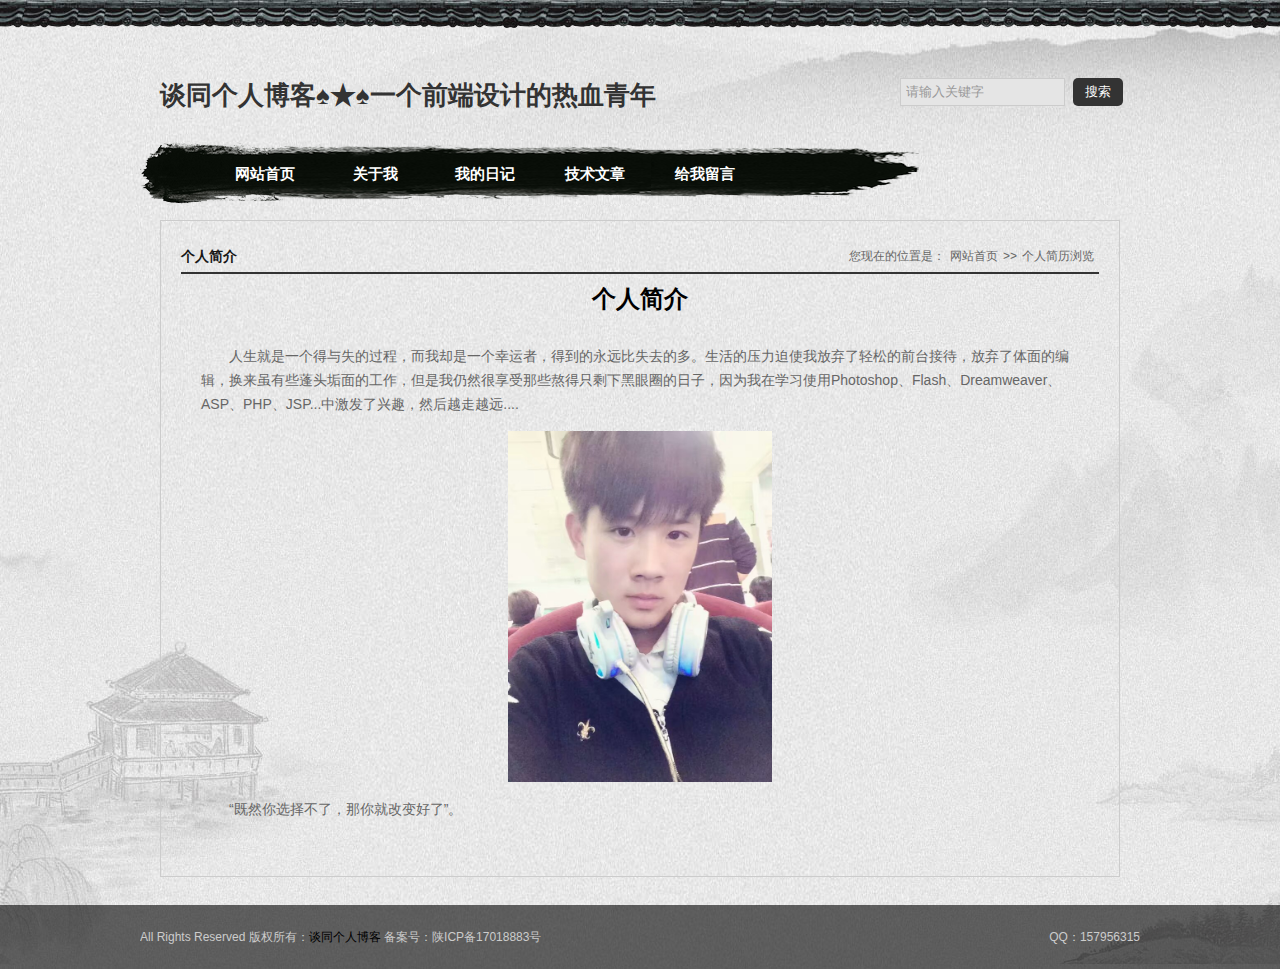
==== about.html @ 778abb0f "修改整体布局" ====
<!doctype html>
<html>
<head>
<meta http-equiv="X-UA-Compatible" content="IE=edge">
<meta name="baidu-site-verification" content="CtYt4injW1" />
<meta name="360-site-verification" content="a75dcb147688915b4cc7cfaa71e996a2" />
<meta name="keywords" content="个人博客" />
<meta name="keywords" content="博客搭建" />
<meta name="keywords" content="博客网站" />
<link rel="shortcut icon" href="images/logo.png">
<meta charset="utf-8">
<meta charset="gb2312">
<title>谈同个人博客♠★♠一个前端设计的热血青年</title>
<meta name="keywords" content="谈同个人博客♠★♠一个前端设计的热血青年" />
<meta name="description" content="谈同个人博客♠★♠一个前端设计的热血青年" />
<link href="css/base.css" rel="stylesheet">
<link href="css/main.css" rel="stylesheet">
<!--[if lt IE 9]>
<script src="js/modernizr.js"></script>
<![endif]-->
<script type="text/javascript" src="js/jquery.js"></script>
</head>
<body>
<div id="wrapper">
  <header>
    <div class="headtop"></div>
    <div class="contenttop">
      <div class="logo f_l">谈同个人博客♠★♠一个前端设计的热血青年</div>
      <div class="search f_r">
        <form action="/e/search/index.php" method="post" name="searchform" id="searchform">
          <input name="keyboard" id="keyboard" class="input_text" value="请输入关键字" style="color: rgb(153, 153, 153);" onfocus="if(value=='请输入关键字'){this.style.color='#000';value=''}" onblur="if(value==''){this.style.color='#999';value='请输入关键字'}" type="text">
          <input name="show" value="title" type="hidden">
          <input name="tempid" value="1" type="hidden">
          <input name="tbname" value="news" type="hidden">
          <input name="Submit" class="input_submit" value="搜索" type="submit">
        </form>
      </div>
      <div class="blank"></div>
      <nav>
        <div  class="navigation">
          <ul class="menu">
            <li><a href="index.html">网站首页</a></li>
            <li><a href="#">关于我</a>
              <ul>
                <li><a href="about.html">个人简介</a></li>
                <li><a href="listpic.html">个人相册</a></li>
              </ul>
            </li>
            <li><a href="404.html">我的日记</a>
              <ul>
                <li><a href="newslistpic.html">个人日记</a></li>
                <li><a href="newslistpic.html">学习笔记</a></li>
              </ul>
            </li>
            <li><a href="404.html">技术文章</a> </li>
            <li><a href="404.html">给我留言</a> </li>
          </ul>
        </div>
      </nav>
      <SCRIPT type=text/javascript>
	// Navigation Menu
	$(function() {
		$(".menu ul").css({display: "none"}); // Opera Fix
		$(".menu li").hover(function(){
			$(this).find('ul:first').css({visibility: "visible",display: "none"}).slideDown("normal");
		},function(){
			$(this).find('ul:first').css({visibility: "hidden"});
		});
	});
</SCRIPT>
    </div>
  </header>
  <div class="container">
    <div class="con_content">
      <div class="about_box">
        <h2 class="nh1"><span>您现在的位置是：<a href="/" target="_blank">网站首页</a>>><a href="#" target="_blank">个人简历浏览</a></span><b>个人简介</b></h2>
        <div class="f_box">
          <p class="a_title">个人简介</p>
          <p class="p_title"></p>
          <!--  <p class="box_p"><span>发布时间：2017-07-07 15:12:42</span><span>作者：唐孝文</span><span>来源：稽查支队</span><span>点击：111056</span></p>-->
          <!-- 可用于内容模板 -->
        </div>
        <ul class="about_content">
          <p> 人生就是一个得与失的过程，而我却是一个幸运者，得到的永远比失去的多。生活的压力迫使我放弃了轻松的前台接待，放弃了体面的编辑，换来虽有些蓬头垢面的工作，但是我仍然很享受那些熬得只剩下黑眼圈的日子，因为我在学习使用Photoshop、Flash、Dreamweaver、ASP、PHP、JSP...中激发了兴趣，然后越走越远....</p>
          <p><img src="images/me.jpeg" width="30%"></p>
          <p>“既然你选择不了，那你就改变好了”。 </p>
        </ul>
        <!--    <div class="nextinfos">
      <p>上一篇：<a href="/">区中医医院开展志愿服务活动</a></p>
      <p>下一篇：<a href="/">广安区批准“单独两孩”500例</a></p>
    </div>-->
        <!-- 可用于内容模板 -->

        <!-- container代码 结束 -->
      </div>
    </div>
    <div class="blank"></div>
  </div>
  <!-- container代码 结束 -->
<div class="comment">
    <div id="SOHUCS"></div>
<script type="text/javascript">
(function(){
var appid = 'cytk2a7nr';
var conf = '3437d86f4a4e9bf3aad1ef65fc2740b5';
var width = window.innerWidth || document.documentElement.clientWidth;
if (width < 960) {
window.document.write('<script id="changyan_mobile_js" charset="utf-8" type="text/javascript" src="http://changyan.sohu.com/upload/mobile/wap-js/changyan_mobile.js?client_id=' + appid + '&conf=' + conf + '"><\/script>'); } else { var loadJs=function(d,a){var c=document.getElementsByTagName("head")[0]||document.head||document.documentElement;var b=document.createElement("script");b.setAttribute("type","text/javascript");b.setAttribute("charset","UTF-8");b.setAttribute("src",d);if(typeof a==="function"){if(window.attachEvent){b.onreadystatechange=function(){var e=b.readyState;if(e==="loaded"||e==="complete"){b.onreadystatechange=null;a()}}}else{b.onload=a}}c.appendChild(b)};loadJs("http://changyan.sohu.com/upload/changyan.js",function(){window.changyan.api.config({appid:appid,conf:conf})}); } })(); </script>

<!--PC版-->
<div id="SOHUCS" sid="" ></div>
<script charset="utf-8" type="text/javascript" src="https://changyan.sohu.com/upload/changyan.js" ></script>
<script type="text/javascript">
window.changyan.api.config({
appid: 'cytk2a7nr',
conf: '3437d86f4a4e9bf3aad1ef65fc2740b5'
});
</script>

<!--PC和WAP自适应版-->
<div id="SOHUCS" sid="请将此处替换为配置SourceID的语句" ></div>
<script type="text/javascript">
(function(){
var appid = 'cytk2a7nr';
var conf = 'prod_53c868f5f3ac56a10e72d038ac860764';
var width = window.innerWidth || document.documentElement.clientWidth;
if (width < 960) {
window.document.write('<script id="changyan_mobile_js" charset="utf-8" type="text/javascript" src="https://changyan.sohu.com/upload/mobile/wap-js/changyan_mobile.js?client_id=' + appid + '&conf=' + conf + '"><\/script>'); } else { var loadJs=function(d,a){var c=document.getElementsByTagName("head")[0]||document.head||document.documentElement;var b=document.createElement("script");b.setAttribute("type","text/javascript");b.setAttribute("charset","UTF-8");b.setAttribute("src",d);if(typeof a==="function"){if(window.attachEvent){b.onreadystatechange=function(){var e=b.readyState;if(e==="loaded"||e==="complete"){b.onreadystatechange=null;a()}}}else{b.onload=a}}c.appendChild(b)};loadJs("https://changyan.sohu.com/upload/changyan.js",function(){window.changyan.api.config({appid:appid,conf:conf})}); } })(); </script>
</div>
  <footer>
    <div class="footer">
      <div class="f_l">
        <p>All Rights Reserved 版权所有：<a href="http://www.tthcclove.cn">谈同个人博客</a> 备案号：陕ICP备17018883号</p>
      </div>
      <div class="f_r textr">
        <p>QQ：157956315</p>
      </div>
    </div>
  </footer>
</div>
<!--百度推送代码-->
<script>
(function(){
    var bp = document.createElement('script');
    var curProtocol = window.location.protocol.split(':')[0];
    if (curProtocol === 'https') {
        bp.src = 'https://zz.bdstatic.com/linksubmit/push.js';
    }
    else {
        bp.src = 'http://push.zhanzhang.baidu.com/push.js';
    }
    var s = document.getElementsByTagName("script")[0];
    s.parentNode.insertBefore(bp, s);
})();
</script>
</body>
</html>
---- css/base.css ----
@charset "gb2312";
/* ����css */
* {
	margin: 0;
	padding: 0
}
body {
	font: 12px "����", Arial, Helvetica, sans-serif;
	color: #666666;
	background: url(../images/bg.jpg) repeat
}
img {
	border: 0;
	display: block
}
ul, ol, li {
	list-style: none;
}
h1, h2, h3, h4, h5, h6 {
	font-size: 100%;
	font-weight: normal;
}
a {
	outline: none;
}
/*Ĭ��������ɫ */
a:link, a:visited, a:active {
	text-decoration: none;
	color: #000000
}
a:hover {
	text-decoration: none;
	color: #000;
}
.clear {
	clear: both;
}
.blank {
	height: 8px;
	overflow: hidden;
	width: 100%;
	margin: auto;
	clear: both
}
.f_l {
	float: left
}
.f_r {
	float: right
}
/*topnav*/
.topnav {
	line-height: 50px;
	height: 50px;
	color: #000;
	text-align: center;
	background: rgba(255, 255, 255, 0.58);
	position: fixed;
	width: 100%;
	top: 0;
	z-index: 999;
	box-shadow: #333 0px 2px 2px
}
.topnav a {
	color: #000;
	font-weight: bold;
	margin: 0 5px
}
#wrapper {
	background: url(../images/footside.jpg) bottom center no-repeat;
	overflow: hidden;
}
header {
	width: 100%;
	background: url(../images/yuanshan.jpg) right bottom no-repeat
}
.headtop {
	background: url(../images/topbg.jpg) repeat-x;
	height: 28px;
}
.contenttop {
	width: 1000px;
	margin: auto;
}
.logo {
	padding: 50px 0 20px 20px;
	font-size: 26px;
	font-family: "΢���ź�", sans-serif;
	color: #333;
	font-weight: bold;
}
/*search*/
.search {
	width: 240px;
	margin: 50px 0 0 0
}
.input_text {
	padding-left: 5px;
	border: 1px solid #ccc;
	width: 158px;
	height: 26px;
	line-height: 26px;
	background-color: #e5e5e5;
}
.input_submit {
	background-color: #333;
	color: #FFF;
	margin-left: 5px;
	width: 50px;
	border: none;
	cursor: pointer;
	height: 28px;
	line-height: 28px;
	border-radius: 5px;
}
/*nav*/
nav {
	margin: 0 0 15px 0
}
.navigation {
	height: 64px;
	background: url(../images/navbg.png) no-repeat;
	font-family: "΢���ź�";
}
.menu {
	position: relative;
	margin-left: 70px;
	padding-top: 10px
}
.menu li {
	float: left;
	width: 110px;
	text-align: center;
	position: relative;
	line-height: 46px;
}
.menu li a {
	display: block;
	text-decoration: none;
	color: #fff;
	font-size: 15px;
	font-weight: bold
}
.menu ul {
	position: relative;
	background: url(../images/footerbg.png);
	z-index: 300;
}
.menu li ul {
	display: none;
	width: 110px;
	position: absolute;
	TOP: 40px;
	left: 0;
}
.menu li ul li {
	font-size: 12px;
	height: 28px;
	line-height: 28px
}
.menu li ul li a {
	font-size: 14px
}
.menu li ul li a:hover {
	background: #000
}
/*links*/
.links {
	width: 1000px;
	margin: 30px auto;
	overflow: hidden
}
.links h2 {
	background: url(../images/linksbg.png) no-repeat left top;
	height: 38px
}
.links li {
	float: left;
	border: #CCC 1px solid;
	padding: 5px;
	margin: 10px 10px
}
.links li img {
	height: 51px
}
.links li img:hover {
	opacity: 0.5
}
/*footer*/
footer {
	background: url(../images/footerbg.png) repeat-x;
	padding: 20px 0;
	color: #ccc;
	margin: 20px 0 0 0
}
.footer {
	width: 1000px;
	margin: auto;
	overflow: hidden
}
.footer p {
	line-height: 24px;
}
.textr {
	text-align: right
}


.comment{
    width: 1000px;
    height: auto;
    margin:auto;
}
---- css/main.css ----
@charset "gb2312";
.con_content {
	overflow: hidden;
	width: 958px;
	margin: auto;
	border: #CCC 1px solid
}
.about_box {
	padding: 20px;
	overflow: hidden;
}
.about_content {
	line-height: 24px;
	font-size: 14px;
	padding: 20px
}
.about_content p {
	margin-bottom: 15px;
	text-indent: 2em
}
.about_content p img {
	margin: auto
}
.nh1 {
	line-height: 31px;
	height: 31px;
	font-size: 14px;
	border-bottom: #333 2px solid;
	color: #171717;
}
.nh1 span {
	float: right;
	font-size: 12px;
	color: #666;
	font-weight: normal
}
.nh1 span a {
	color: #666;
	margin: 0 5px
}
.nh1 span a:hover {
	color: #000
}
.con_left {
	width: 170px;
	float: left;
	margin-top: 10px;
	background: url(../images/tz.png) no-repeat
}
.con_left ul {
	margin-top: 36px
}
.con_left ul li {
	height: 40px;
	line-height: 40px;
	text-align: center;
	background: #f1f1f1;
	margin-bottom: 1px;
	border-bottom: #c7c7c7 1px solid
}
.con_left ul li a {
	color: #333;
	display: block;
}
.con_left ul li a:hover {
	background: #069;
	color: #fff
}
.a_title {
	text-align: center;
	font-size: 24px;
	font-weight: bold;
	color: #000;
	line-height: 50px
}
.p_title {
	text-align: center;
	font-size: 20px;
	color: #333;
	line-height: 50px;
}
.a_content {
	line-height: 28px;
	font-size: 14px;
	padding: 10px 30px;
	color: #333
}
.a_content p {
	margin-bottom: 20px;
	text-indent: 2em;
}
.box_p {
	border: #ccc 1px dashed;
	text-align: center;
	padding: 5px 0;
	margin: 0 30px 10px 30px;
	color: #999;
}
.box_p a {
	color: #999
}
.box_p span {
	margin: 0 10px
}
.nextinfos p {
	display: inline;
	margin-right: 20px
}
.nextinfos {
	text-align: center;
}
/* ¶¯Ì¬ */
.news_list {
	margin: 10px 0;
	overflow: hidden
}
.news_list li {
	background: url(../images/libg.jpg) no-repeat left center;
	;
	padding-left: 20px;
	line-height: 26px;
	font-size: 14px;
	border-bottom: #CCC dotted 1px
}
.news_list li span {
	float: right;
	color: #999;
	font-size: 12px;
	padding-right: 10px
}
.news_list li a {
	color: #333
}
.news_list li a:hover {
	color: #f00;
	text-decoration: underline
}
/* ·ÖÒ³ */
.pagelist {
	text-align: center;
	color: #666;
	width: 100%;
	clear: both;
	margin: 10px 0;
	display: block
}
.pagelist a {
	color: #666;
	margin: 0 2px
}
.pagelist a:hover {
	color: #f00;
	text-decoration: underline
}
.blogs {
	padding: 20px 0;
	position: relative;
	border-bottom: #999 1px dashed;
	overflow: hidden;
	width: 780px;
}
.blogs h3 {
	font-size: 16px;
	font-weight: bold;
	transition: all .5s;
	margin-bottom: 10px
}
.blogs h3 a {
	color: #474645;
}
.blogs h3 a:hover {
	text-decoration: underline
}
.blogs figure {
	float: left;
	width: 25%;
	overflow: hidden;
}
.blogs figure img {
	width: 100%;
	margin: auto;
	-moz-transition: all 0.5s;
	-webkit-transition: all 0.5s;
	-o-transition: all 0.5s;
	transition: all 0.5s;
}
.blogs figure:hover img {
	-moz-transform: scale(1.1);
	-webkit-transform: scale(1.1);
	-o-transform: scale(1.1);
	-ms-transform: scale(1.1);
}
.blogs ul {
	float: right;
	line-height: 22px;
	width: 72%;
	color: #756F71;
	position: relative
}
.blogs:hover {
	background: #f9f9f9
}
.autor {
	overflow: hidden;
	clear: both;
	display: inline-block;
	color: #838383;
	width: 100%;
	background: #f1f1f1;
	padding-left: 10px
}
.autor span {
	margin: 0 10px 0 0;
}
.autor span a {
	color: #759b08;
}
.autor span a:hover {
	text-decoration: underline
}
a.readmore {
	background: #fd8a61;
	color: #fff;
	padding: 5px 10px;
	float: right;
	margin: 20px 0 0 0;
}
.pingl.f_r {
	padding: 0;
}
/* ÎÄ×ÖÍ¼Æ¬ÁÐ±í*/
.dtxw {
	overflow: hidden;
	margin: 30px auto
}
.dttext {
	width: 60%;
	border-bottom: #838484 1px solid;
	margin-left: 40px;
}
.dttext ul {
	padding: 20px 20px 20px 80px
}
.xwpic {
	width: 28%;
	overflow: hidden;
	background: #ccc
}
.xwpic img {
	-webkit-transition: all 0.5s;
	-moz-transition: all 0.5s;
	-o-transition: all 0.5s;
	height: 140px;
	margin: auto
}
.xwpic img:hover {
	-webkit-transform: scale(1.1);
	-moz-transform: scale(1.1);
	-o-transform: scale(1.1);
	-ms-transform: scale(1.1);
}
.dtxw li {
	width: 100%;
	position: relative;
	clear: both;
	list-style: none;
	margin-bottom: 30px;
	overflow: hidden
}
.dtxw li:first-child::before {
	content: "01";
	position: absolute;
	left: 40px;
	top: 40px;
	font-size: 40px;
	color: #aeaeae
}
.dtxw li:nth-child(2)::before {
	content: "02";
	position: absolute;
	left: 40px;
	top: 40px;
	font-size: 40px;
	color: #aeaeae
}
.dtxw li:nth-child(3)::before {
	content: "03";
	position: absolute;
	left: 40px;
	top: 40px;
	font-size: 40px;
	color: #aeaeae
}
.dtxw li:nth-child(4)::before {
	content: "04";
	position: absolute;
	left: 40px;
	top: 40px;
	font-size: 40px;
	color: #aeaeae
}
.dtxw li:nth-child(5)::before {
	content: "05";
	position: absolute;
	left: 40px;
	top: 40px;
	font-size: 40px;
	color: #aeaeae
}
.dtxw li:nth-child(6)::before {
	content: "06";
	position: absolute;
	left: 40px;
	top: 40px;
	font-size: 40px;
	color: #aeaeae
}
.dttext span {
	text-align: right;
	float: right;
	color: #999
}
.dttext h2 {
	font-size: 18px;
	font-weight: normal;
	padding: 5px 10px;
	color: #333;
	background: #ccc;
	margin-bottom: 10px
}
.dttext {
	line-height: 24px
}
/* Í¼Æ¬Õ¹Ê¾ */
.lispic {
	padding: 20px 0;
	overflow: hidden;
}
.lispic li {
	float: left;
	text-align: center;
	width: 200px;
	border: #ccc 5px solid;
	overflow: hidden;
	background: #ccc;
	margin: 10px 10px 10px 9px;
	position: relative
}
.lispic li img {
	display: block;
	margin: auto;
	height: 160px;
	width: auto;
	-webkit-transition: all 0.5s;
	-moz-transition: all 0.5s;
	-o-transition: all 0.5s;
}
.lispic li span {
	padding: 10px 0;
	display: block;
	position: absolute;
	overflow: hidden;
	text-align: center;
	bottom: 0;
	background: rgba(0, 0, 0, 0.55);
	width: 100%;
	color: #fff;
}
.lispic li img:hover {
	-webkit-transform: scale(1.1);
	-moz-transform: scale(1.1);
	-o-transform: scale(1.1);
	-ms-transform: scale(1.1);
}

.comment{
    width: 1000px;
    height: auto;
    margin:auto;
}

.shang_a{
	width: 500px;
	height:auto;
	margin:auto;
	text-align:center;
}

.shang_a .one{
	width:50px;
	height: 50px;
	background-image: url(../images/shang.png);
	background-size: 100% 100%;
	margin:auto;
}
.shang_a .two{
	width:200px;
	height:auto;
	background-size: 100% 100%;
	margin:30px auto;
	display: none;
}

.wrap-word-gw{
	color:#000;
}

.area-textarea-w{
	color:red;
}

textarea{
	color:red;
}

.textarea-fw{
	color:red;
}

.service-wrap-w{
	display:none;
}
div.wrap-area-w{
	color:red;
}
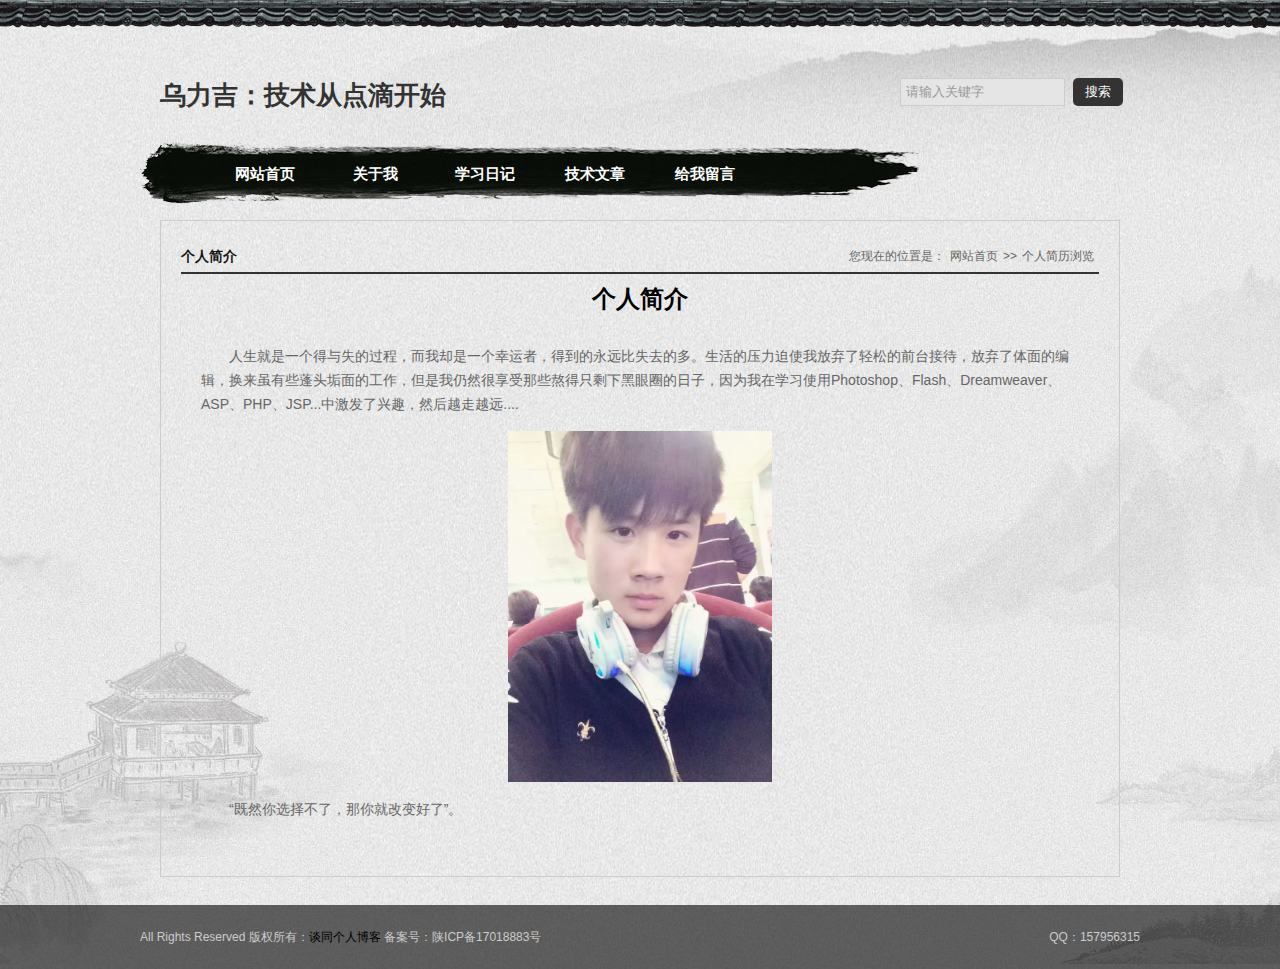
==== commit 38df4710: "分布式基础" ====
--- a/about.html
+++ b/about.html
@@ -10,9 +10,9 @@
 <link rel="shortcut icon" href="images/logo.png">
 <meta charset="utf-8">
 <meta charset="gb2312">
-<title>谈同个人博客♠★♠一个前端设计的热血青年</title>
-<meta name="keywords" content="谈同个人博客♠★♠一个前端设计的热血青年" />
-<meta name="description" content="谈同个人博客♠★♠一个前端设计的热血青年" />
+<title>乌力吉简介</title>
+<meta name="keywords" content="对技术的追求" />
+<meta name="description" content="对技术的追求" />
 <link href="css/base.css" rel="stylesheet">
 <link href="css/main.css" rel="stylesheet">
 <!--[if lt IE 9]>
@@ -25,7 +25,7 @@
   <header>
     <div class="headtop"></div>
     <div class="contenttop">
-      <div class="logo f_l">谈同个人博客♠★♠一个前端设计的热血青年</div>
+      <div class="logo f_l">乌力吉：技术从点滴开始</div>
       <div class="search f_r">
         <form action="/e/search/index.php" method="post" name="searchform" id="searchform">
           <input name="keyboard" id="keyboard" class="input_text" value="请输入关键字" style="color: rgb(153, 153, 153);" onfocus="if(value=='请输入关键字'){this.style.color='#000';value=''}" onblur="if(value==''){this.style.color='#999';value='请输入关键字'}" type="text">
@@ -40,18 +40,8 @@
         <div  class="navigation">
           <ul class="menu">
             <li><a href="index.html">网站首页</a></li>
-            <li><a href="#">关于我</a>
-              <ul>
-                <li><a href="about.html">个人简介</a></li>
-                <li><a href="listpic.html">个人相册</a></li>
-              </ul>
-            </li>
-            <li><a href="404.html">我的日记</a>
-              <ul>
-                <li><a href="newslistpic.html">个人日记</a></li>
-                <li><a href="newslistpic.html">学习笔记</a></li>
-              </ul>
-            </li>
+            <li><a href="about.html">关于我</a></li>
+            <li><a href="404.html">学习日记</a></li>
             <li><a href="404.html">技术文章</a> </li>
             <li><a href="404.html">给我留言</a> </li>
           </ul>
